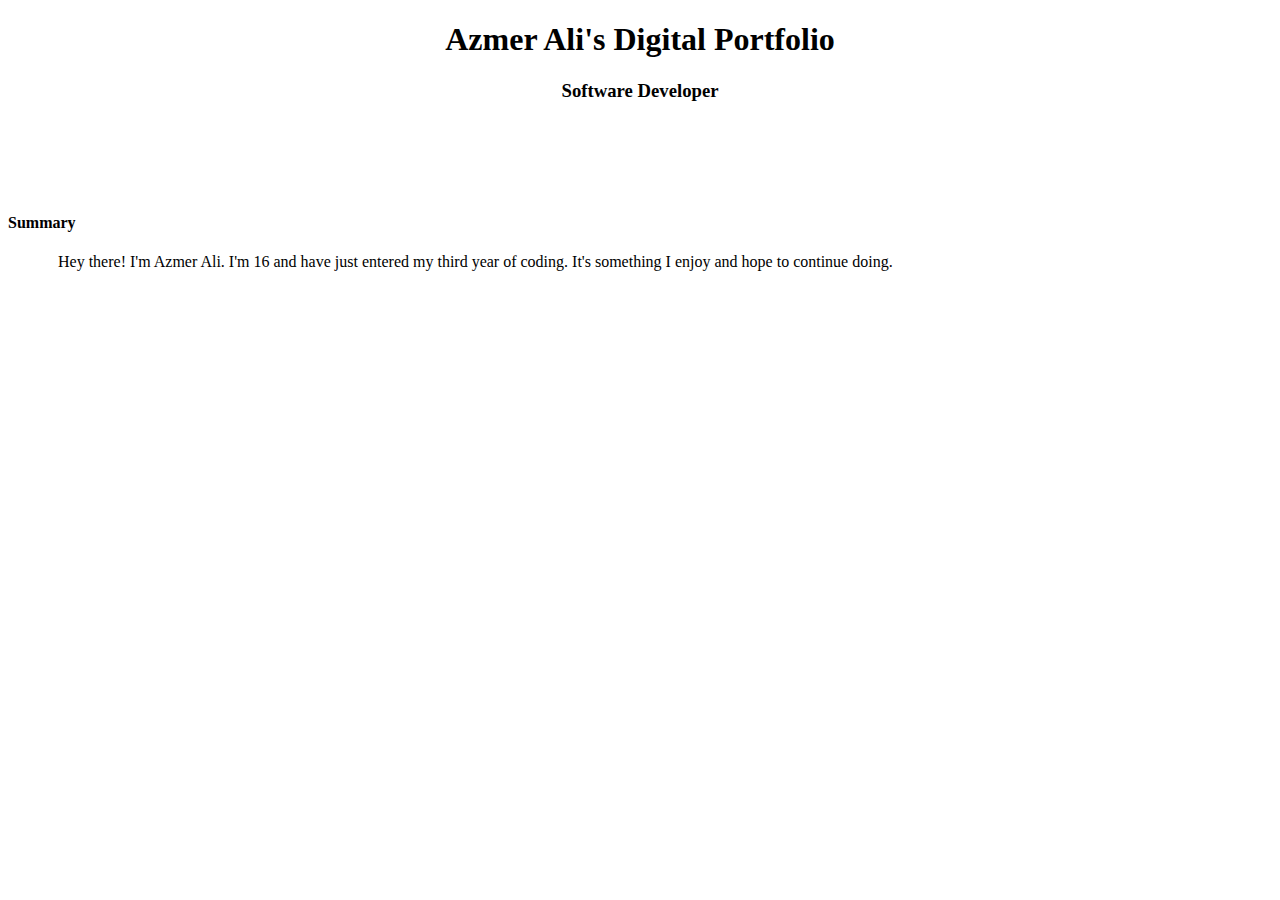
==== index.html @ 5aa20c6d "commiting" ====
<!DOCTYPE html>
<html lang="en">

  <head>
    <link rel="stylesheet" href="external.css">
  </head>

  <body>
    <h1 style="text-align:center"> Azmer Ali's Digital Portfolio</h1>
    <h3 style="text-align:center"> Software Developer</h3><br><br><br><br>
    <h4 style="font-weight:italics"><span class="emphasized">Summary</span></h4>
    <p style="margin-left:50px;"> Hey there! I'm Azmer Ali. I'm 16 and have just entered my third year of coding. It's something I enjoy
      and hope to continue doing.</p>

  </body>
   
</html>
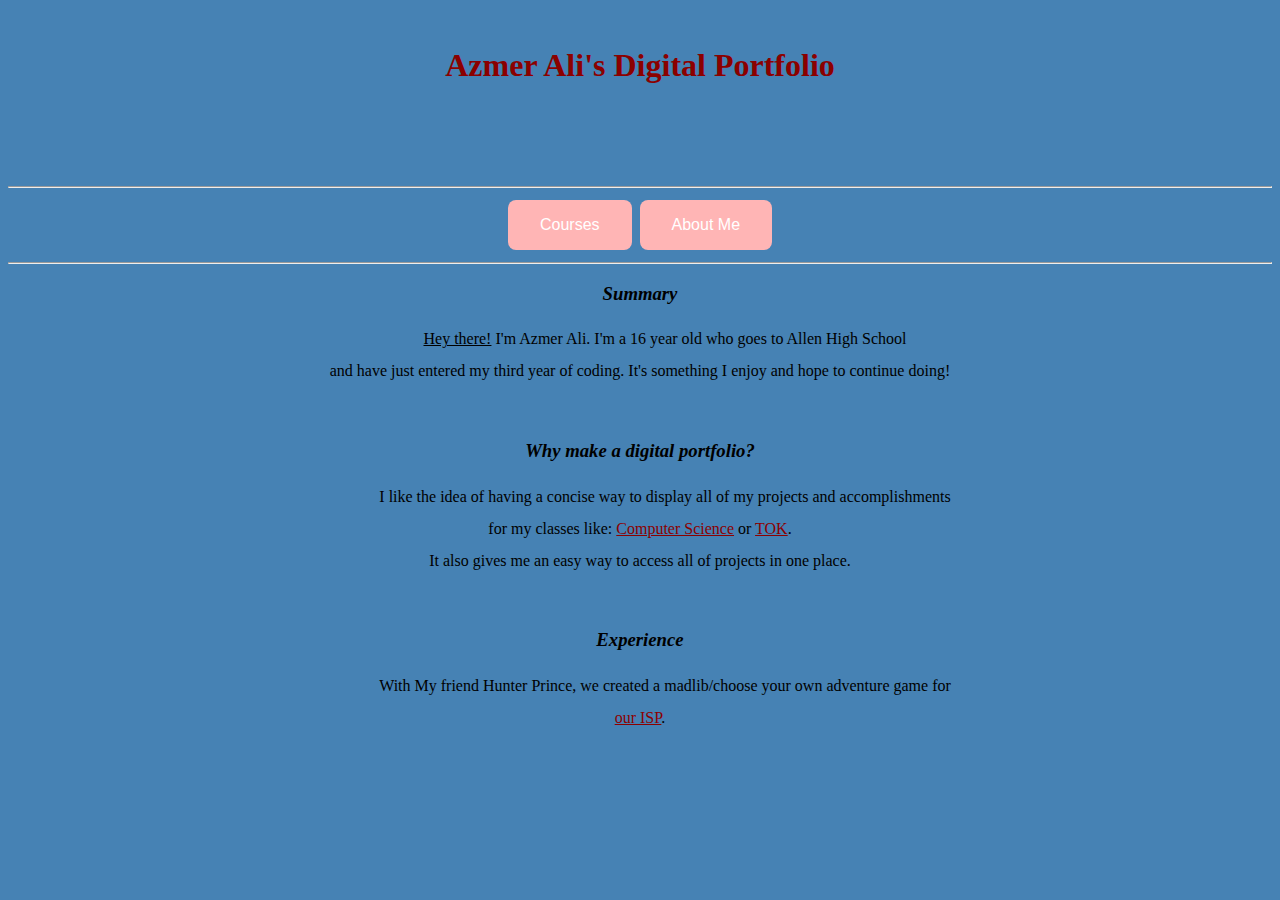
==== commit f0d7fd4a: "please work" ====
--- a/index.html
+++ b/index.html
@@ -1,17 +1,54 @@
 <!DOCTYPE html>
-<html lang="en">
+<html lang="en-US">
 
   <head>
-    <link rel="stylesheet" href="external.css">
+    <link rel="stylesheet" href="styles.css">
+    <title> DP Home </title>
+    <style>
+
+      h1, h2, h3, h4, h5, h6, p {text-align:center;}
+
+      .button {
+	  border-radius: 8px;
+	  border: none;
+	  color: white;
+	  padding: 16px 32px;
+	  text-align: center;
+	  text-decoration: none;
+	  display: inline-block;
+	  font-size: 16px;
+	  margin: 4px 2px;
+	  cursor: pointer;
+      }
+      
+      .button1 {background-color: #FFB5B5}
+      .button2 {background-color: #FFB5B5}
+      
+    </style>
   </head>
 
   <body>
-    <h1 style="text-align:center"> Azmer Ali's Digital Portfolio</h1>
-    <h3 style="text-align:center"> Software Developer</h3><br><br><br><br>
-    <h4 style="font-weight:italics"><span class="emphasized">Summary</span></h4>
-    <p style="margin-left:50px;"> Hey there! I'm Azmer Ali. I'm 16 and have just entered my third year of coding. It's something I enjoy
-      and hope to continue doing.</p>
+    <!--Main title -->
+    <br><h1>Azmer Ali's Digital Portfolio</h1><br><br><br><br>
 
+    <!--Tabs to get to other pages-->
+    <hr>
+    <div style="text-align:center">
+    <button class="button button1" onclick="window.location.href='https://codermerlin.com/users/azmer-ali/Digital%20Portfolio/Courses.html';">Courses</button>
+    <button class="button button2" onclick="window.location.href='https://codermerlin.com/users/azmer-ali/Digital%20Portfolio/AboutMe.html';">About Me</button>
+    </div>
+    
+    <hr>
+
+    <!--Main body page stuff (should prob add a pic)-->
+    <h3><i>Summary</i></h3>
+    <p title="summary"><u>Hey there!</u> I'm Azmer Ali. I'm a 16 year old who goes to Allen High School <br> and have just entered my third year of coding. It's something I enjoy and hope to continue doing!</p><br>
+
+    <h3><i>Why make a digital portfolio?</i></h3>
+    <p>I like the idea of having a concise way to display all of my projects and accomplishments for my classes like: <a href="https://codermerlin.com/users/azmer-ali/Digital%20Portfolio/CompSci.html" style="color:darkred">Computer Science</a> or <a href="https://codermerlin.com/users/azmer-ali/Digital%20Portfolio/TOK.html" style="color:darkred">TOK</a>.<br> It also gives me an easy way to access all of projects in one place.</p><br>
+    
+    <h3><i>Experience</i></h3>
+    <p>With My friend Hunter Prince, we created a madlib/choose your own adventure game for <a href="https://codermerlin.com/users/azmer-ali/Digital%20Portfolio/index.html" style="color:Darkred">our ISP</a>.</p>
+    
   </body>
-   
 </html>
--- a/styles.css
+++ b/styles.css
@@ -0,0 +1,29 @@
+body {
+    background-color: steelblue;
+}
+
+h1, h2, h3, h4, h5, h6, p {
+    font-family: verdana;
+}
+
+h1 {
+    color: darkred;
+}
+
+p {
+    text-indent: 50px;
+    line-height: 2;
+    margin-right: 25%;
+    margin-left: 25%;
+    *text-align: center;
+}
+
+.hanging{
+    padding: 10px;
+    padding-left: 64px;
+    text-indent: -60px;
+    margin-left: 25%;
+    margin-right: 25%;
+    line-height: 2;
+
+}
